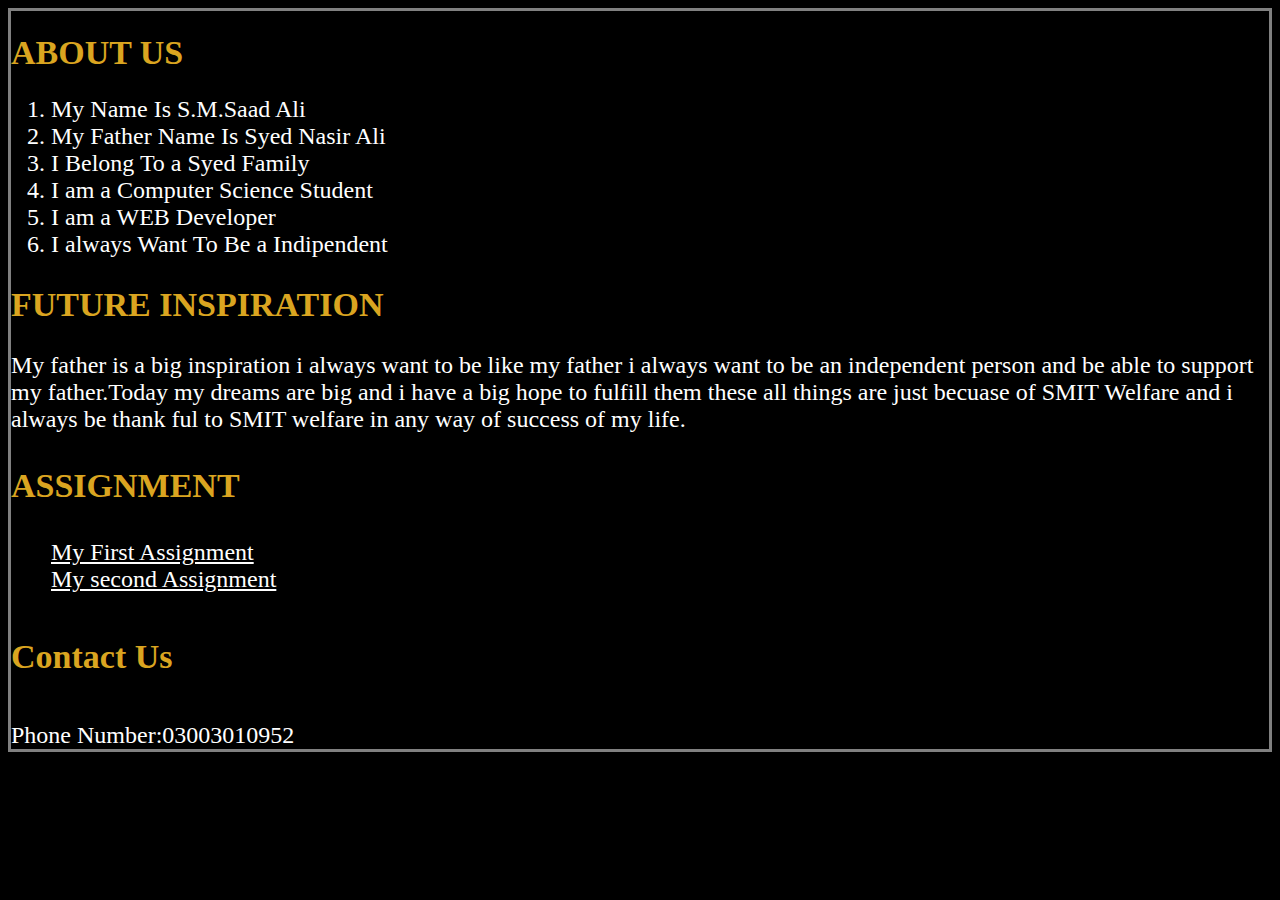
==== index.html @ c74b82b1 "first commit" ====
<!DOCTYPE html>
<html lang="en">
<head>
    <meta charset="UTF-8">
    <meta name="viewport" content="width=device-width, initial-scale=1.0">
    <title>Document</title>
</head>
<link rel="stylesheet" href="style.css">
<body>
    <h1 class="heading">ABOUT US</h1>
    <ol class="paragraph">
        <li>My Name Is S.M.Saad Ali</li>
        <li>My Father Name Is Syed Nasir Ali</li>
        <li>I Belong To a Syed Family</li>
        <li>I am a Computer Science Student</li>
        <li>I am a WEB Developer</li>
        <li>I always Want To Be a Indipendent</li>
    </ol>
    <h2 class="heading">FUTURE INSPIRATION</h2> 
    <p1 class="paragraph">My father is a big inspiration i always want to be like my father 
        i always want to be an independent person and be able to support my
        father.Today my dreams are big and i have a big hope to fulfill them
        these all things are just becuase of SMIT Welfare and i always be 
        thank ful to SMIT welfare in any way of success of my life.
    </p1> 
    <h3 class="heading">ASSIGNMENT</h3>
    <ol>
    <li><a href="https://saad503480.github.io/style-/" class="paragraph">My First Assignment</a></li>
   <li><a href=" https://saad503480.github.io/Index-.HTML/" class="paragraph">My second Assignment</a></li>
    </ol>
    <h4 class="heading">Contact Us</h4>
   <p2 class="paragraph"> Phone Number:03003010952 </p2>
</body>
</html>
---- style.css ----
body{
    background-color: black;
    border: 3px solid gray;
}
.heading{
    color: goldenrod;
    font-size: 34px;
    font-family: 'roboto bald talic' , 'Times New Roman', Times, serif;
    
}
.paragraph{
    color: white;
    font-size: 24px;
}
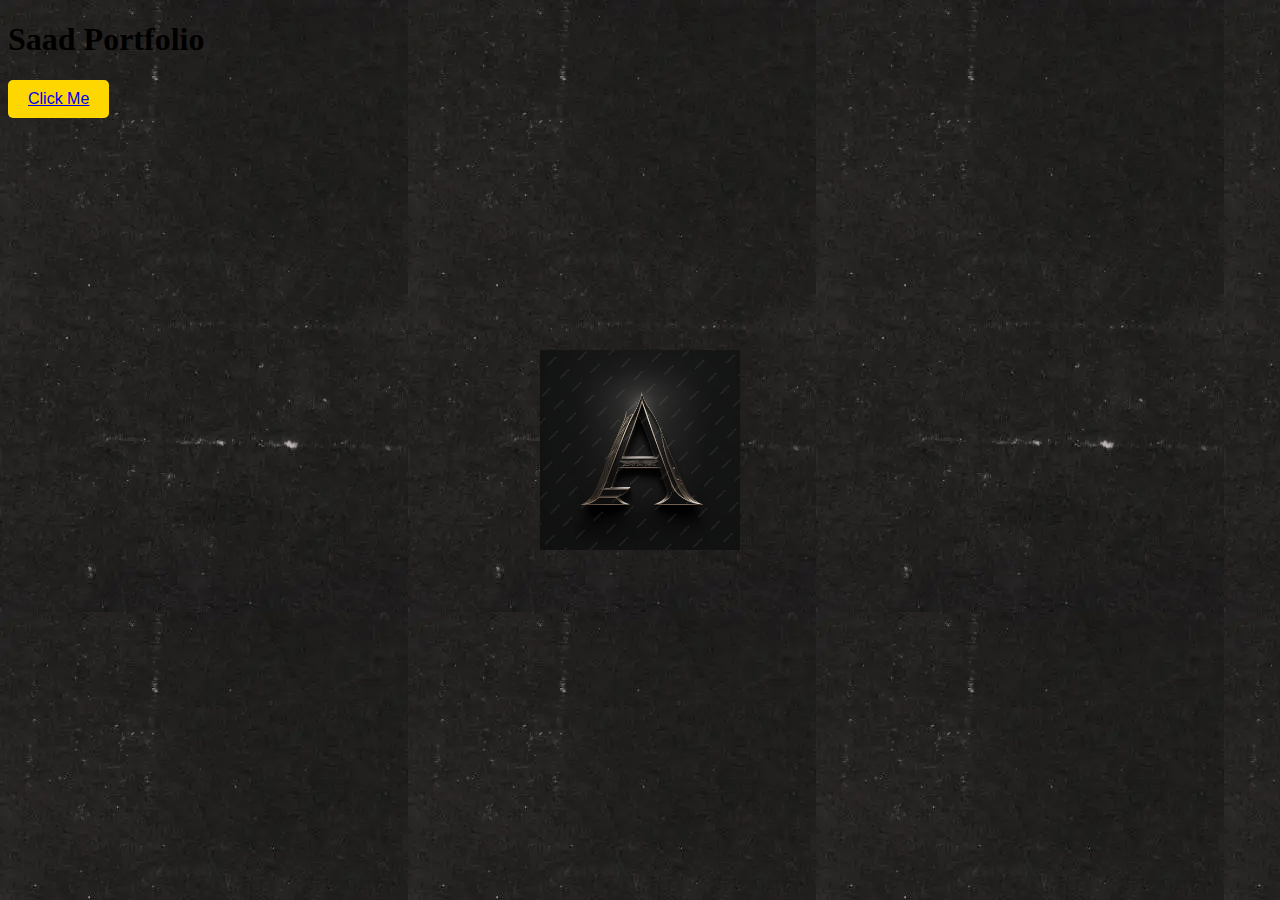
==== commit a51b361c: "relink pages name" ====
--- a/index.html
+++ b/index.html
@@ -4,31 +4,37 @@
     <meta charset="UTF-8">
     <meta name="viewport" content="width=device-width, initial-scale=1.0">
     <title>Document</title>
+    <style>
+        body{
+            background: url('./background.webp');
+        }
+       img{
+        width: 100%;
+        max-width: 200px;
+        position: absolute;
+        top: 50%;
+        left: 50%;
+        transform: translate(-50%, -50%);
+       }
+        button {
+        background-color: gold;
+        color: gold;
+        border: none;
+        padding: 10px 20px;
+        font-size: 16px;
+        border-radius: 5px;
+        cursor: pointer;
+    }
+    </style>
 </head>
-<link rel="stylesheet" href="style.css">
 <body>
-    <h1 class="heading">ABOUT US</h1>
-    <ol class="paragraph">
-        <li>My Name Is S.M.Saad Ali</li>
-        <li>My Father Name Is Syed Nasir Ali</li>
-        <li>I Belong To a Syed Family</li>
-        <li>I am a Computer Science Student</li>
-        <li>I am a WEB Developer</li>
-        <li>I always Want To Be a Indipendent</li>
-    </ol>
-    <h2 class="heading">FUTURE INSPIRATION</h2> 
-    <p1 class="paragraph">My father is a big inspiration i always want to be like my father 
-        i always want to be an independent person and be able to support my
-        father.Today my dreams are big and i have a big hope to fulfill them
-        these all things are just becuase of SMIT Welfare and i always be 
-        thank ful to SMIT welfare in any way of success of my life.
-    </p1> 
-    <h3 class="heading">ASSIGNMENT</h3>
-    <ol>
-    <li><a href="https://saad503480.github.io/style-/" class="paragraph">My First Assignment</a></li>
-   <li><a href=" https://saad503480.github.io/Index-.HTML/" class="paragraph">My second Assignment</a></li>
-    </ol>
-    <h4 class="heading">Contact Us</h4>
-   <p2 class="paragraph"> Phone Number:03003010952 </p2>
+    <h1>
+        Saad Portfolio
+    </h1>
+
+    <div>
+        <button><a href="./home.html">Click Me</a></button>
+    </div>
+    <img src="./logoA.jpg" alt="">
 </body>
-</html> +</html>